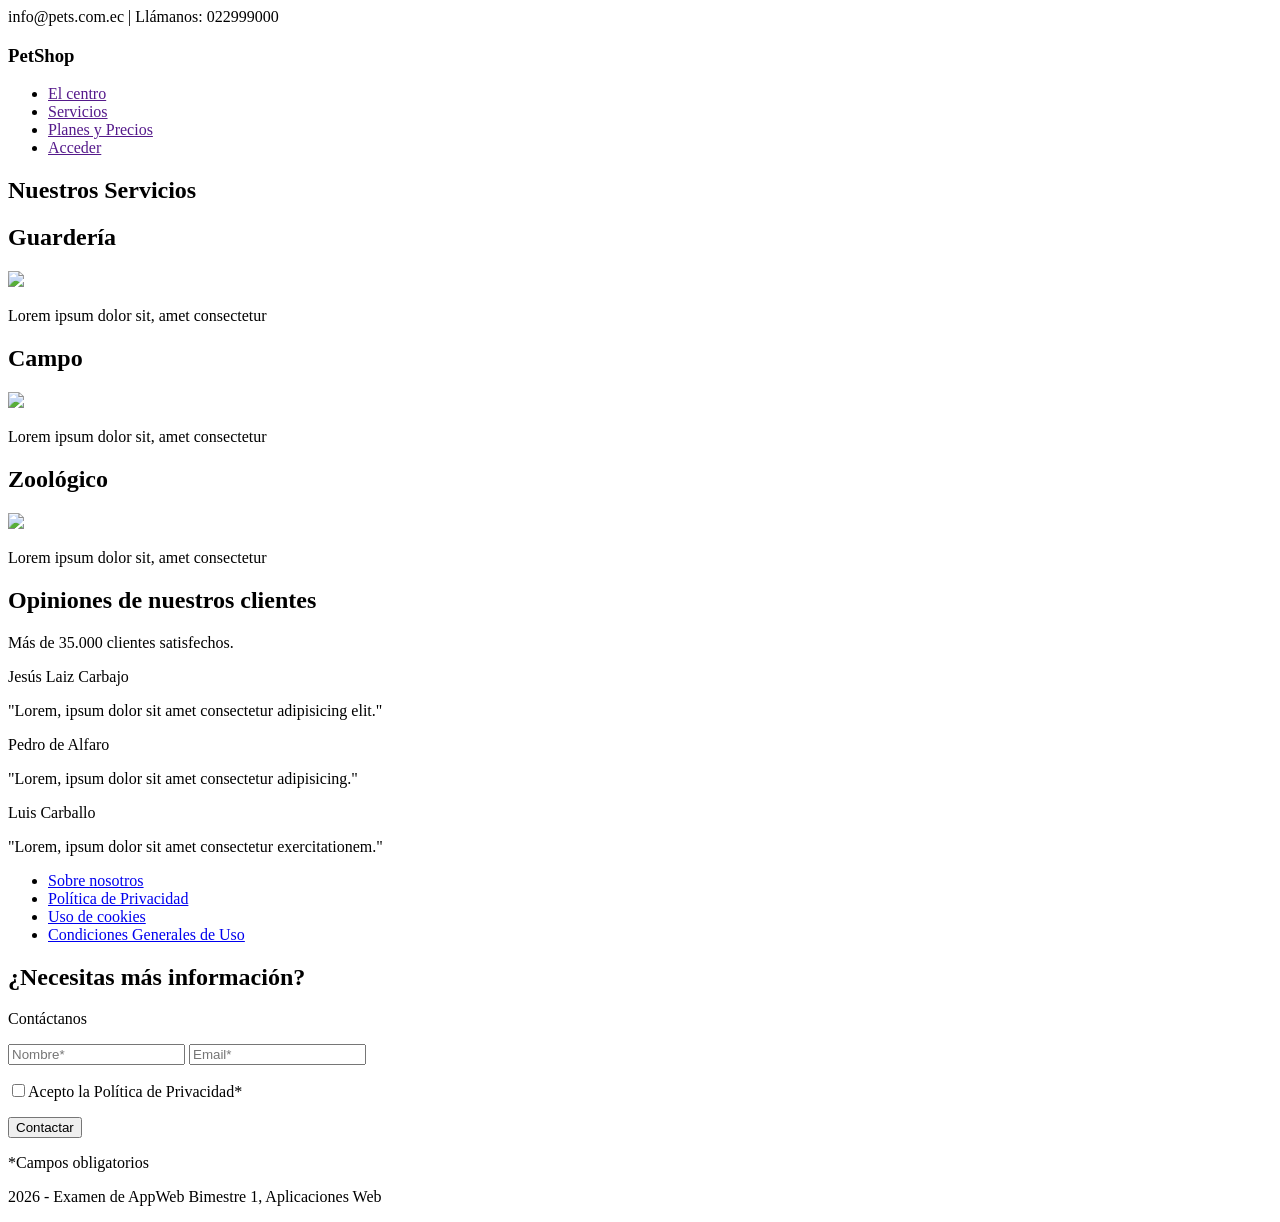
==== examen/index.html @ 9df29d68 "pagina examen" ====
<!DOCTYPE html>
<html lang="en">

<head>
    <meta charset="UTF-8">
    <meta http-equiv="X-UA-Compatible" content="IE=edge">
    <meta name="viewport" content="width=device-width, initial-scale=1.0">
    <title>Examen</title>
</head>

<body>

    <!-- CABECERA -->
    <header>
        <div>
            <span>info@pets.com.ec | Llámanos: 022999000</span>
        </div>
        <nav>
            <h3><span>Pet</span><span>Shop</span></h3>
            <ul>
                <li><a href="">El centro</a></li>
                <li><a href="">Servicios</a></li>
                <li><a href="">Planes y Precios</a></li>
                <li><a href="">Acceder</a></li>
            </ul>

        </nav>
    </header>

    <!-- SECCION 1: Servicios -->
    <section>
        <h1>Nuestros Servicios</h1>
        <div>
            <div>
                <h2>Guardería</h2>
                <img src="https://picsum.photos/id/237/200/200">
                <p>Lorem ipsum dolor sit, amet consectetur </p>
            </div>
            <div>
                <h2>Campo</h2>
                <img src="https://picsum.photos/id/169/200/200">
                <p>Lorem ipsum dolor sit, amet consectetur </p>
            </div>
            <div>
                <h2>Zoológico</h2>
                <img src="https://picsum.photos/id/433/200/200">
                <p>Lorem ipsum dolor sit, amet consectetur </p>
            </div>
        </div>
    </section>

    <!-- SECCION 2: Opinión de Clientes -->
    <section>
        <h1>Opiniones de nuestros clientes</h1>
        <p>Más de 35.000 clientes satisfechos.</p>

        <div>
            <div>
                <p>Jesús Laiz Carbajo</p>
                <p>"Lorem, ipsum dolor sit amet consectetur adipisicing elit."
                </p>
            </div>
            <div>
                <p>Pedro de Alfaro</p>
                <p>"Lorem, ipsum dolor sit amet consectetur adipisicing."
                </p>
            </div>
            <div>
                <p>Luis Carballo</p>
                <p>"Lorem, ipsum dolor sit amet consectetur exercitationem."
                </p>
            </div>
        </div>
    </section>

    <!-- SECCION 3: Contáctenos -->
    <section>
        <div>
            <article>
                <ul>
                    <li><a  href="#">Sobre nosotros</a></li>
                    <li><a  href="#">Política de Privacidad </a></li>
                    <li><a  href="#">Uso de cookies</a></li>
                    <li><a  href="#">Condiciones Generales de Uso</a>
                    </li>
                </ul>

            </article>

            <article>
                <h2>¿Necesitas más información?</h2>
                <div>
                    <form>
                        <p>Contáctanos</p>
                        <input  type="text" placeholder="Nombre*">
                        <input  type="text" placeholder="Email*">
                        <p><input type="checkbox">Acepto la Política de Privacidad*</p>
                        <input  type="submit" value="Contactar">
                        <p>*Campos obligatorios</p>
                    </form>
                </div>
            </article>
        </div>

    </section>
    <!-- FOOTER -->
    <footer>
        <p>2026 - Examen de AppWeb Bimestre 1, Aplicaciones Web </p>
    </footer>

</body>

</html>
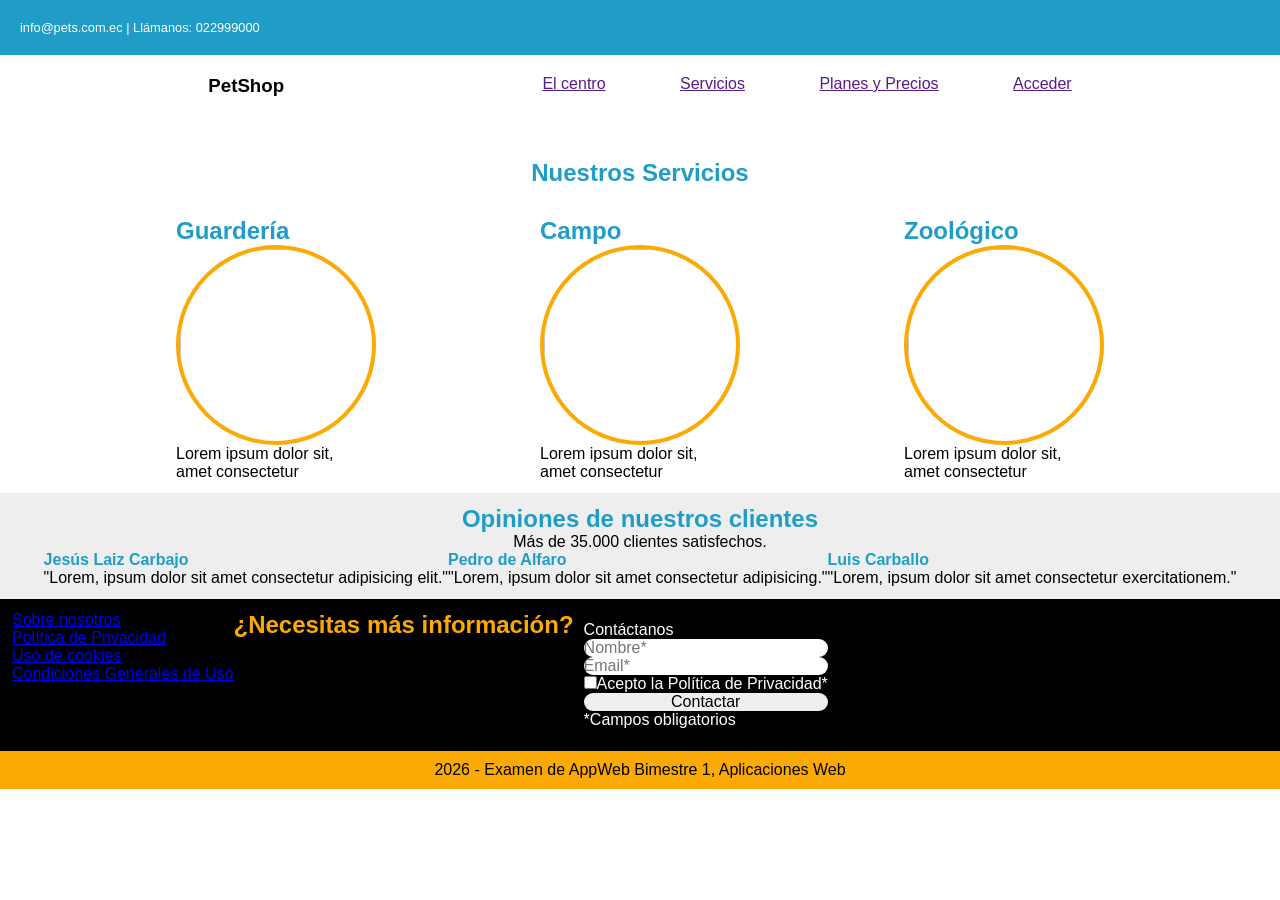
==== commit ae7258f4: "prueba final" ====
--- a/examen/index.html
+++ b/examen/index.html
@@ -6,17 +6,20 @@
     <meta http-equiv="X-UA-Compatible" content="IE=edge">
     <meta name="viewport" content="width=device-width, initial-scale=1.0">
     <title>Examen</title>
+    <link rel="stylesheet" href="framework.css">
+    <link rel="stylesheet" href="styles.css">
+
 </head>
 
-<body>
+<body class = "font-pg">
 
     <!-- CABECERA -->
     <header>
-        <div>
+        <div class = "d-flex jutify-between navbar-container color-one font-descripcion texto-white">
             <span>info@pets.com.ec | Llámanos: 022999000</span>
         </div>
-        <nav>
-            <h3><span>Pet</span><span>Shop</span></h3>
+        <nav class = "caja-navegacion navbar-container color-white ">
+            <h3 ><span>Pet</span><span>Shop</span></h3>
             <ul>
                 <li><a href="">El centro</a></li>
                 <li><a href="">Servicios</a></li>
@@ -28,45 +31,45 @@
     </header>
 
     <!-- SECCION 1: Servicios -->
-    <section>
-        <h1>Nuestros Servicios</h1>
-        <div>
+    <section class = "padding-section">
+        <h1 class = "d-flex justify-center texto-blue padding-2">Nuestros Servicios</h1>
+        <div class = "d-flex justify-evenly">
             <div>
-                <h2>Guardería</h2>
-                <img src="https://picsum.photos/id/237/200/200">
-                <p>Lorem ipsum dolor sit, amet consectetur </p>
+                <h2 class = "texto-blue">Guardería</h2>
+                <img class = "iconoCircular" src="https://picsum.photos/id/237/200/200">
+                <p>Lorem ipsum dolor sit,<br> amet consectetur </p>
             </div>
             <div>
-                <h2>Campo</h2>
-                <img src="https://picsum.photos/id/169/200/200">
-                <p>Lorem ipsum dolor sit, amet consectetur </p>
+                <h2 class = "texto-blue">Campo</h2>
+                <img class = "iconoCircular" src="https://picsum.photos/id/169/200/200">
+                <p>Lorem ipsum dolor sit,<br> amet consectetur </p>
             </div>
             <div>
-                <h2>Zoológico</h2>
-                <img src="https://picsum.photos/id/433/200/200">
-                <p>Lorem ipsum dolor sit, amet consectetur </p>
+                <h2 class = "texto-blue">Zoológico</h2>
+                <img class = "iconoCircular" src="https://picsum.photos/id/433/200/200">
+                <p>Lorem ipsum dolor sit, <br> amet consectetur </p>
             </div>
         </div>
     </section>
 
     <!-- SECCION 2: Opinión de Clientes -->
-    <section>
-        <h1>Opiniones de nuestros clientes</h1>
-        <p>Más de 35.000 clientes satisfechos.</p>
+    <section class = " padding-section color-three">
+        <h1 class = "d-flex justify-center texto-blue">Opiniones de nuestros clientes</h1>
+        <p class= "d-flex justify-center" >Más de 35.000 clientes satisfechos.</p>
 
-        <div>
+        <div class = "d-flex justify-center">
             <div>
-                <p>Jesús Laiz Carbajo</p>
+                <p class = "font-nombres texto-blue">Jesús Laiz Carbajo</p>
                 <p>"Lorem, ipsum dolor sit amet consectetur adipisicing elit."
                 </p>
             </div>
             <div>
-                <p>Pedro de Alfaro</p>
+                <p class = "font-nombres texto-blue">Pedro de Alfaro</p>
                 <p>"Lorem, ipsum dolor sit amet consectetur adipisicing."
                 </p>
             </div>
             <div>
-                <p>Luis Carballo</p>
+                <p class = "font-nombres texto-blue">Luis Carballo</p>
                 <p>"Lorem, ipsum dolor sit amet consectetur exercitationem."
                 </p>
             </div>
@@ -74,8 +77,8 @@
     </section>
 
     <!-- SECCION 3: Contáctenos -->
-    <section>
-        <div>
+    <section class = "padding-section color-black">
+        <div class = "d-flex justify-content-space-evenly">
             <article>
                 <ul>
                     <li><a  href="#">Sobre nosotros</a></li>
@@ -87,15 +90,15 @@
 
             </article>
 
-            <article>
-                <h2>¿Necesitas más información?</h2>
+            <article class = "d-flex ">
+                <h2 class = "d-flex flex-col align-rightfont-titulo1 texto-orange ">¿Necesitas más información?</h2>
                 <div>
-                    <form>
+                    <form class = "padding-1 d-flex flex-col align-right texto-white">
                         <p>Contáctanos</p>
-                        <input  type="text" placeholder="Nombre*">
-                        <input  type="text" placeholder="Email*">
-                        <p><input type="checkbox">Acepto la Política de Privacidad*</p>
-                        <input  type="submit" value="Contactar">
+                        <input  class = "p1 btn" type="text" placeholder="Nombre*">
+                        <input  class = "btn" type="text" placeholder="Email*">
+                        <p><input class = "btn" type="checkbox">Acepto la Política de Privacidad*</p>
+                        <input  class = "btn" type="submit" value="Contactar">
                         <p>*Campos obligatorios</p>
                     </form>
                 </div>
@@ -104,7 +107,7 @@
 
     </section>
     <!-- FOOTER -->
-    <footer>
+    <footer class = "color-two d-flex justify-center padding-1">
         <p>2026 - Examen de AppWeb Bimestre 1, Aplicaciones Web </p>
     </footer>
 
--- a/examen/framework.css
+++ b/examen/framework.css
@@ -0,0 +1,144 @@
+:root{
+    /*colores de paleta*/
+    --color-one:#209dc7;
+    --color-two: hsl(40, 97%, 50%);
+    --color-three:#EEE;
+    --color-four: #F2F6F6;
+
+    /*color de texto*/
+    --color-five: #9E9A9A;
+    --color-six: #000000;
+    --color-seven: #FFFFFF;
+
+    --font-principal: 'Verdana', sans-serif;
+    --font-secundaria: 'Verdana', 'Geneva', 'Tahoma', sans-serif;
+    --font-ejemplo: 400 46px 'Inter', sans-serif;
+
+    --font-bold: bold;
+    --font-regular: normal;
+    --font-semibold: 700;
+    
+    --titulo1-size: 46px;
+    --titulo2-size: 32px;
+    --miniatura-size: 14px;
+    --menu-size: 16px;
+    --normal-size: 1em ;
+    --descripcion-size: 0.8em;
+
+    --bordes-curvas1: 25px;
+    --bordes-curvas2: 15px 15px 0px 0px;
+
+    --borde-circular: 4px;
+
+    --circunferencia-interna: 200px;
+    --circunferencia-externa: 200px;
+}
+
+/* Botón base que ya incluye tu fuente y transiciones */
+.btn {
+    font: var(--font-regular) var(--normal-size) var(--font-principal);
+    border-radius: var(--bordes-curvas1);/* Un padding más equilibrado horizontalmente */
+    border: none;
+    cursor: pointer;
+}
+
+/* Variantes de color para el botón */
+.btn-primary {
+    background-color: var(--color-one);
+    color: var(--color-six);
+}
+
+.navbar-container{
+    padding:20px;
+    /* display: flex;
+    justify-content: space-evenly;
+    
+    /*alinear horizontal
+    align-items: center;
+    */
+}
+.navbar-container a{
+    padding: 35px 0px 35px 70px;
+}
+
+/* ================= Bloque contenedor base para las secciones ================= */
+.section-block-1{
+    width: 100%;
+    /* padding: 21em ;  */
+}
+
+.section-block-2 {
+    width: 100%;
+    /* padding: 15em;  */
+}
+.section-block-3 {
+    width: 100%;
+    /* padding: 15em;  */
+}
+
+/*================= disposicion de items en la pagina ================= */
+/* base flex */
+.d-flex { display: flex; }
+
+/* Direcciones */
+.flex-row { flex-direction: row; }
+.flex-col { flex-direction: column; } /* ¡Crucial para layouts verticales! */
+
+/* Alineaciones */
+.justify-between { justify-content: space-between; }
+.justify-around { justify-content: space-around; }
+.justify-evenly { justify-content: space-evenly; }
+.justify-center { justify-content: center; }
+
+.align-center { align-items: center; }
+.align-start { align-items: start; }
+.align-right { align-items: right; }
+.align-left { align-items: left; }
+.flex-start{ align-items: flex-start; }
+
+/* Separaciones predefinidas */
+.gap-1 { gap: 10px; }
+.gap-2 { gap: 20px; }
+
+.padding-1{ padding: 10px}
+.padding-2{ padding: 30px}
+.padding-section{ padding: 12px}
+
+
+/*=================fonts aplicables=================*/
+
+.font-titulo1{ font: var(--font-bold) var(--normal-size) var(--font-principal);}
+.font-titulo2{ font: var(--font-semibold) var(--titulo2-size) var(--font-principal);}
+.font-parrafo{ font: var(--font-regular) var(--normal-size) var(--font-principal);}
+.font-descripcion{ font: var(--font-regular) var(--descripcion-size) var(--font-principal);}
+.font-nombres{ font: var(--font-bold) var(--normal-size) var(--font-principal);}
+.font-btn{ font: var(--font-regular) var(--normal-size) var(--font-principal);}
+
+.font-pg{font-family: var(--font-principal) ;}
+
+/*=================colores fondo y formas=================*/
+
+.color-one{ background-color: var(--color-one);}
+.color-two{ background-color: var(--color-two);}
+.color-three{ background-color: var(--color-three);}
+.color-four{ background-color: var(--color-four);}
+.color-black{ background-color: var(--color-six);}
+.color-white{ background-color: var(--color-seven);}
+
+/*=================colores texto=================*/
+.texto-black{ color: var(--color-six);}
+.texto-orange{ color: var(--color-two);}
+.texto-white{ color: var(--color-seven);}
+.texto-grey{color: var(--color-five);}
+.texto-blue{color: var(--color-one);}
+
+
+.iconoCircular{
+    width: var(--circunferencia-externa);
+    height: var(--circunferencia-externa);
+    border: var(--borde-circular) solid var(--color-two);
+    border-radius: 50%;
+    display: flex;
+    /* justify-content: center; */
+    /* align-items: center; */
+}
--- a/examen/styles.css
+++ b/examen/styles.css
@@ -0,0 +1,21 @@
+*{
+    margin: 0;
+    padding: 0;
+    box-sizing: border-box;
+}
+
+.caja-navegacion{
+    list-style: none;
+    display: flex;
+    justify-content: space-evenly;
+}
+.caja-navegacion li{
+    list-style: none;
+    display: inline-block;
+
+
+}
+.caja-opiniones{
+    display: flex;
+    align-items: center;
+}
